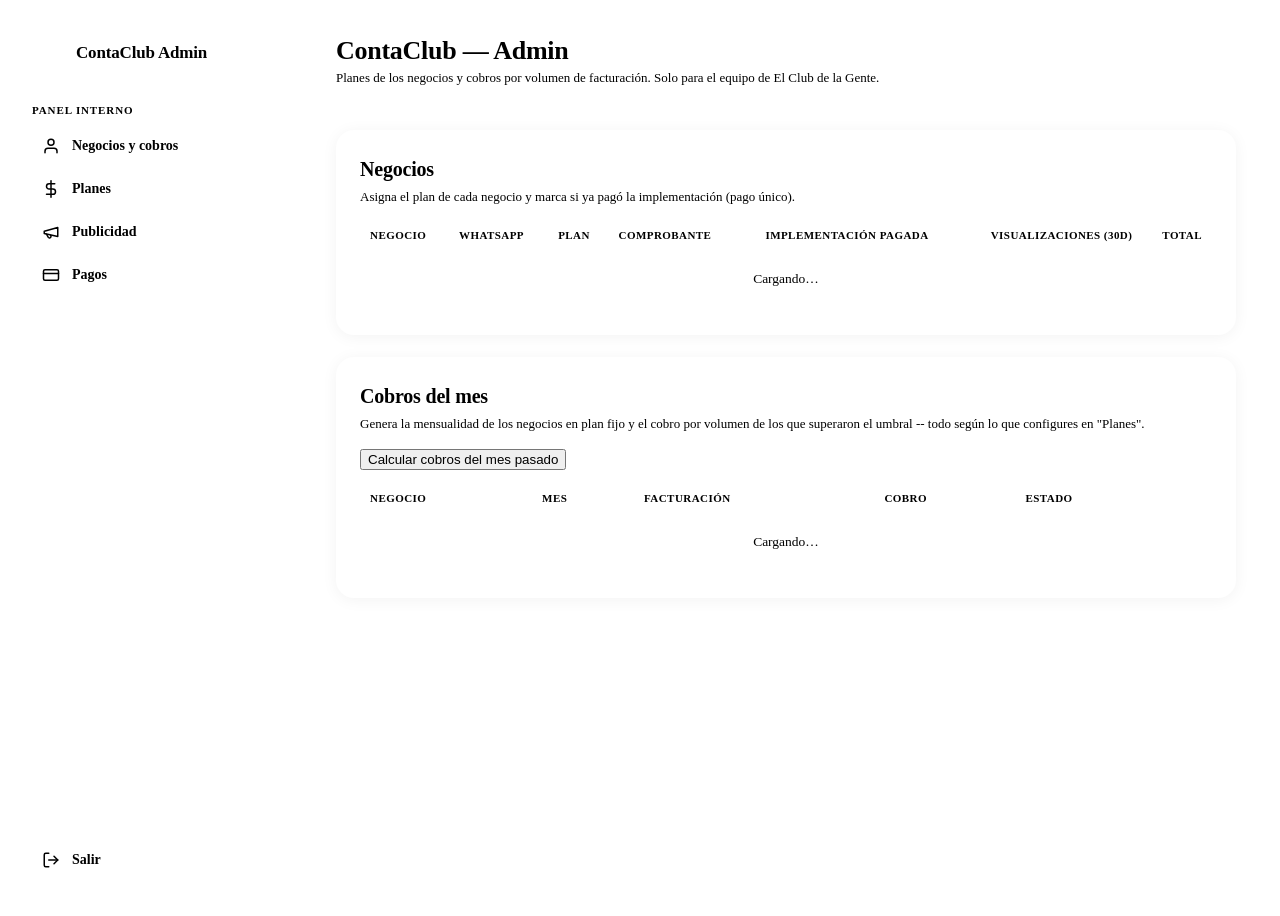
==== admin.html @ 74d63ee3 "Rediseña los 3 planes de ContaClub (Básico/Pro/Premium) según la estructuración comercial definitiva" ====
<!DOCTYPE html>
<html lang="es">
<head>
  <meta charset="UTF-8">
  <meta name="viewport" content="width=device-width, initial-scale=1.0">
  <title>Admin — ContaClub</title>
  <link rel="preconnect" href="https://fonts.googleapis.com">
  <link rel="preconnect" href="https://fonts.gstatic.com" crossorigin>
  <link href="https://fonts.googleapis.com/css2?family=Anton&family=Inter:wght@400;500;600;700&display=swap" rel="stylesheet">
  <link rel="stylesheet" href="https://elclubdelagente.com/styles.css?v=143">
  <link rel="stylesheet" href="app.css?v=8">
</head>
<body>
  <div class="cc-app">
    <aside class="cc-sidebar">
      <div class="cc-sidebar__brand">
        <span class="cc-sidebar__logo">
          <svg width="18" height="18" viewBox="0 0 24 24" fill="none" stroke="#fff" stroke-width="2.4" stroke-linecap="round" stroke-linejoin="round"><path d="M3 3v18h18"/><path d="M7 15l4-4 3 3 5-6"/></svg>
        </span>
        <span class="cc-sidebar__nombre">ContaClub Admin</span>
      </div>

      <div class="cc-sidebar__label">Panel interno</div>
      <nav class="cc-sidebar__nav" id="admin-nav">
        <button class="cc-nav-item is-on" type="button" data-seccion="negocios">
          <svg width="18" height="18" viewBox="0 0 24 24" fill="none" stroke="currentColor" stroke-width="2" stroke-linecap="round" stroke-linejoin="round"><path d="M20 21v-2a4 4 0 0 0-4-4H8a4 4 0 0 0-4 4v2"/><circle cx="12" cy="7" r="4"/></svg>
          Negocios y cobros
        </button>
        <button class="cc-nav-item" type="button" data-seccion="planes">
          <svg width="18" height="18" viewBox="0 0 24 24" fill="none" stroke="currentColor" stroke-width="2" stroke-linecap="round" stroke-linejoin="round"><path d="M12 1v22"/><path d="M17 5H9.5a3.5 3.5 0 0 0 0 7h5a3.5 3.5 0 0 1 0 7H6"/></svg>
          Planes
        </button>
        <button class="cc-nav-item" type="button" data-seccion="publicidad">
          <svg width="18" height="18" viewBox="0 0 24 24" fill="none" stroke="currentColor" stroke-width="2" stroke-linecap="round" stroke-linejoin="round"><path d="M3 11l18-5v12L3 14v-3z"/><path d="M11.6 16.8a2 2 0 1 1-3.2 2.4L6 15"/></svg>
          Publicidad
        </button>
        <button class="cc-nav-item" type="button" data-seccion="pagos">
          <svg width="18" height="18" viewBox="0 0 24 24" fill="none" stroke="currentColor" stroke-width="2" stroke-linecap="round" stroke-linejoin="round"><rect x="2" y="5" width="20" height="14" rx="2"/><path d="M2 10h20"/></svg>
          Pagos
        </button>
      </nav>

      <div class="cc-sidebar__spacer"></div>
      <nav class="cc-sidebar__nav cc-sidebar__nav--foot">
        <button type="button" class="cc-nav-item" id="admin-salir">
          <svg width="18" height="18" viewBox="0 0 24 24" fill="none" stroke="currentColor" stroke-width="2" stroke-linecap="round" stroke-linejoin="round"><path d="M9 21H5a2 2 0 0 1-2-2V5a2 2 0 0 1 2-2h4"/><path d="M16 17l5-5-5-5"/><path d="M21 12H9"/></svg>
          Salir
        </button>
      </nav>
    </aside>

    <main class="cc-main">
      <div class="cc-topbar">
        <div>
          <h1 class="cc-topbar__title" id="admin-titulo">ContaClub — Admin</h1>
          <p class="cc-topbar__sub" id="admin-subtitulo">Planes de los negocios y cobros por volumen de facturación. Solo para el equipo de El Club de la Gente.</p>
        </div>
      </div>

      <!-- ---------- Negocios y cobros ---------- -->
      <section id="admin-seccion-negocios" class="admin-seccion">
        <div class="cc-metric-row" id="metricas-cobros"></div>

        <div class="cc-card" style="margin-bottom:22px">
          <h1>Negocios</h1>
          <p class="cc-sub">Asigna el plan de cada negocio y marca si ya pagó la implementación (pago único).</p>
          <div class="cc-tabla-wrap">
            <table class="cc-tabla">
              <thead><tr><th>Negocio</th><th>WhatsApp</th><th>Plan</th><th>Comprobante</th><th style="text-align:center">Implementación pagada</th><th style="text-align:right">Visualizaciones (30d)</th><th style="text-align:right">Total</th></tr></thead>
              <tbody id="negocios-lista"><tr><td colspan="7" style="text-align:center;padding:20px;color:var(--tinta-45)">Cargando…</td></tr></tbody>
            </table>
          </div>
        </div>

        <div class="cc-card">
          <div style="display:flex;justify-content:space-between;align-items:flex-start;gap:16px;flex-wrap:wrap;margin-bottom:22px">
            <div>
              <h1 style="margin-bottom:6px">Cobros del mes</h1>
              <p class="cc-sub" style="margin:0">Genera la mensualidad de los negocios en plan fijo y el cobro por volumen de los que superaron el umbral -- todo según lo que configures en "Planes".</p>
            </div>
            <button type="button" class="btn btn--primario" id="calcular-cobros-btn" style="white-space:nowrap">Calcular cobros del mes pasado</button>
          </div>
          <div class="cc-tabla-wrap">
            <table class="cc-tabla">
              <thead><tr><th>Negocio</th><th>Mes</th><th>Facturación</th><th>Cobro</th><th>Estado</th><th></th></tr></thead>
              <tbody id="cobros-lista"><tr><td colspan="6" style="text-align:center;padding:20px;color:var(--tinta-45)">Cargando…</td></tr></tbody>
            </table>
          </div>
        </div>
      </section>

      <!-- ---------- Planes ---------- -->
      <section id="admin-seccion-planes" class="admin-seccion" hidden>
        <div class="cc-card" style="margin-bottom:22px">
          <h1 id="plan-form-titulo">Crear plan</h1>
          <p class="cc-sub">Deja "Mensualidad" vacía si el cobro es por volumen de facturación; deja "Umbral" y "% sobre facturación" vacíos si el plan cobra una mensualidad fija.</p>
          <input type="hidden" id="plan-id">
          <div class="cc-campo"><label>Nombre</label><input id="plan-nombre" placeholder="Ej: Paquete 1 · Básico"></div>
          <div class="cc-campo"><label>Implementación (pago único)</label><input id="plan-implementacion" type="number" min="0" placeholder="400000"></div>
          <div class="cc-campo"><label>Mensualidad fija (vacío si es por volumen)</label><input id="plan-mensualidad" type="number" min="0" placeholder="49900"></div>
          <div class="cc-campo"><label>Umbral de facturación mensual (vacío si no aplica)</label><input id="plan-umbral" type="number" min="0" placeholder="10000000"></div>
          <div class="cc-campo"><label>% sobre la facturación que supera el umbral</label><input id="plan-porcentaje" type="number" min="0" step="0.01" placeholder="0.3"></div>
          <div class="cc-campo"><label>Nivel de acceso</label>
            <select id="plan-nivel">
              <option value="1">Básico -- sin carta pública/QR, mesas, promociones ni métricas</option>
              <option value="2" selected>Pro o superior -- todo</option>
            </select>
          </div>
          <div class="cc-campo"><label>Características para la landing (una por línea)</label><textarea id="plan-caracteristicas" rows="5" placeholder="Sistema de fidelización de clientes&#10;Gestión de pedidos desde el mostrador&#10;Registro de ingresos y gastos"></textarea></div>
          <label style="display:flex;align-items:center;gap:8px;font-size:13px;color:var(--tinta-60);margin-bottom:16px"><input type="checkbox" id="plan-activo" checked style="width:auto"> Plan activo (disponible para asignar)</label>
          <div style="display:flex;gap:10px">
            <button type="button" class="btn btn--primario" id="plan-guardar">Guardar plan</button>
            <button type="button" class="btn" id="plan-cancelar" hidden>Cancelar edición</button>
          </div>
        </div>
        <div class="cc-card">
          <h1>Planes existentes</h1>
          <div class="cc-tabla-wrap">
            <table class="cc-tabla">
              <thead><tr><th>Nombre</th><th>Implementación</th><th>Mensualidad</th><th>Umbral</th><th>%</th><th>Nivel</th><th>Activo</th><th></th></tr></thead>
              <tbody id="planes-lista"><tr><td colspan="8" style="text-align:center;padding:20px;color:var(--tinta-45)">Cargando…</td></tr></tbody>
            </table>
          </div>
        </div>
      </section>

      <!-- ---------- Publicidad intermedia (en el feed de las cartas de
           todos los negocios de ContaClub) ---------- -->
      <section id="admin-seccion-publicidad" class="admin-seccion" hidden>
        <div class="cc-card" style="margin-bottom:22px">
          <h1 id="anuncio-form-titulo">Crear anuncio</h1>
          <p class="cc-sub">Aparece intercalado cada varios productos en el feed de la carta pública de TODOS los negocios de ContaClub (marcado como "Publicidad").</p>
          <input type="hidden" id="anuncio-id">
          <div class="cc-campo"><label>Título</label><input id="anuncio-titulo" placeholder="Ej: Anúnciate aquí"></div>
          <div class="cc-campo"><label>Descripción (opcional)</label><input id="anuncio-descripcion" placeholder="Una línea corta"></div>
          <div class="cc-campo">
            <label>Imagen (opcional)</label>
            <input type="hidden" id="anuncio-imagen-url">
            <input id="anuncio-imagen-file" type="file" accept="image/*">
            <div id="anuncio-imagen-preview" style="margin-top:10px"></div>
          </div>
          <div class="cc-campo"><label>Link al tocar (opcional)</label><input id="anuncio-link" type="url" placeholder="https://..."></div>
          <label style="display:flex;align-items:center;gap:8px;font-size:13px;color:var(--tinta-60);margin-bottom:16px"><input type="checkbox" id="anuncio-activo" checked style="width:auto"> Activo (se muestra ya mismo)</label>
          <div style="display:flex;gap:10px">
            <button type="button" class="btn btn--primario" id="anuncio-guardar">Guardar anuncio</button>
            <button type="button" class="btn" id="anuncio-cancelar" hidden>Cancelar edición</button>
          </div>
        </div>
        <div class="cc-card">
          <h1>Anuncios</h1>
          <div class="cc-tabla-wrap">
            <table class="cc-tabla">
              <thead><tr><th>Imagen</th><th>Título</th><th>Activo</th><th></th></tr></thead>
              <tbody id="anuncios-lista"><tr><td colspan="4" style="text-align:center;padding:20px;color:var(--tinta-45)">Cargando…</td></tr></tbody>
            </table>
          </div>
        </div>
      </section>

      <!-- ---------- Llave de pago (implementación + mensualidad) ---------- -->
      <section id="admin-seccion-pagos" class="admin-seccion" hidden>
        <div class="cc-card">
          <h1>Llave de pago de ContaClub</h1>
          <p class="cc-sub">La que ven los negocios para pagar la implementación y la mensualidad por transferencia (Nequi, Bre-B...). Aplica a todos -- un solo destino de pago.</p>
          <div class="cc-campo"><label>Llave de pago</label><input id="pago-llave" placeholder="Ej: 300 123 4567"></div>
          <div class="cc-campo"><label>QR de pago (URL de la imagen)</label><input id="pago-qr-url" type="url" placeholder="https://..."></div>
          <div id="pago-qr-preview" style="margin-bottom:16px"></div>
          <button type="button" class="btn btn--primario" id="pago-guardar">Guardar</button>
        </div>
      </section>
    </main>
  </div>

  <script type="module" src="admin.js?v=5"></script>
</body>
</html>
---- app.css ----
/* ============================================================
   ContaClub (contaclub.online) — estilos propios, mínimos.
   Hereda variables/tipografía de styles.css (cargado antes que este,
   cruzado desde elclubdelagente.com) -- acá solo va layout + branding.
   ============================================================ */

body { background: var(--crema); min-height: 100vh; }

.cc-wrap { max-width: 480px; margin: 0 auto; padding: 48px 20px; }

.cc-brand { display: flex; align-items: center; justify-content: center; gap: 2px; margin-bottom: 28px; font-family: var(--cuerpo); font-size: 22px; font-weight: 800; letter-spacing: -.02em; color: var(--tinta); text-align: center; }
.cc-brand span { color: var(--verde); }

.cc-card { background: #fff; border: 1px solid var(--linea); border-radius: 18px; padding: 28px 24px; box-shadow: 0 2px 16px rgba(0,0,0,.05); }
.cc-card h1 { font-family: var(--cuerpo); font-size: 20px; font-weight: 700; letter-spacing: -.01em; color: var(--tinta); margin: 0 0 6px; }
.cc-card p.cc-sub { font-size: 13px; color: var(--tinta-60); margin: 0 0 22px; line-height: 1.5; }

.cc-campo { margin-bottom: 14px; }
.cc-campo label { display: block; font-size: 12px; font-weight: 600; color: var(--tinta-60); margin-bottom: 6px; }
.cc-campo input, .cc-campo select, .cc-campo textarea { width: 100%; padding: 12px 14px; border: 1px solid var(--linea-fuerte); border-radius: 10px; font-family: var(--cuerpo); font-size: 15px; box-sizing: border-box; }
.cc-campo textarea { resize: vertical; }

.cc-error { font-size: 12.5px; color: #c0392b; background: #fdecea; border-radius: 8px; padding: 10px 12px; margin-bottom: 14px; }
.cc-error[hidden] { display: none; }

.cc-switch { text-align: center; font-size: 13px; color: var(--tinta-60); margin-top: 18px; }
.cc-switch a { color: var(--verde); font-weight: 600; text-decoration: none; }

.cc-exito { text-align: center; padding: 10px 0; }
.cc-exito__check { width: 52px; height: 52px; border-radius: 50%; background: var(--verde-soft); color: var(--verde); font-size: 24px; font-weight: 700; display: grid; place-items: center; margin: 0 auto 16px; }
.cc-exito p { font-size: 13.5px; color: var(--tinta-60); line-height: 1.6; }

/* ---------- Landing simple ---------- */
.cc-hero { text-align: center; padding: 64px 20px 40px; }
.cc-hero h1 { font-family: var(--cuerpo); font-weight: 800; letter-spacing: -.02em; font-size: clamp(28px,7vw,40px); color: var(--tinta); margin: 0 0 14px; line-height: 1.1; }
.cc-hero p { font-size: 15px; color: var(--tinta-60); max-width: 44ch; margin: 0 auto 28px; line-height: 1.55; }

/* ---------- Dashboard shell: barra lateral + contenido ----------
   #contaclub-root (dentro de <main>) sigue siendo el mismo contenedor que
   dashboard.js reconoce y llena -- acá solo se rediseña el "chrome"
   alrededor (sidebar, topbar) y se le da más aire a .stat/.card, que ya
   vienen con su propio estilo base de dashboard.css (ícono + número +
   etiqueta) -- esto los redondea más y los pasa a blanco puro para que
   se noten como tarjetas sobre el fondo, no solo por el borde. */
.cc-app { display: flex; min-height: 100vh; align-items: stretch; }

.cc-sidebar { width: 252px; flex: none; background: #fff; border-right: 1px solid var(--linea); padding: 28px 20px; display: flex; flex-direction: column; }
.cc-sidebar__brand { display: flex; align-items: center; gap: 10px; margin-bottom: 34px; padding: 0 4px; min-width: 0; }
.cc-sidebar__logo { width: 34px; height: 34px; border-radius: 10px; background: var(--verde); display: flex; align-items: center; justify-content: center; flex: none; }
.cc-sidebar__nombre { font-family: var(--cuerpo); font-weight: 700; letter-spacing: -.01em; font-size: 17px; color: var(--tinta); overflow: hidden; text-overflow: ellipsis; white-space: nowrap; }
.cc-sidebar__label { font-size: 11px; font-weight: 700; letter-spacing: .08em; color: var(--tinta-45); text-transform: uppercase; margin: 0 4px 10px; }
.cc-sidebar__nav { display: flex; flex-direction: column; gap: 3px; margin-bottom: 8px; }
.cc-nav-item { display: flex; align-items: center; gap: 12px; padding: 11px 14px; border-radius: 12px; border: none; background: none; color: var(--tinta-60); font-weight: 600; font-size: 14px; font-family: var(--cuerpo); cursor: pointer; text-align: left; width: 100%; transition: background .15s, color .15s; }
.cc-nav-item:hover:not(.is-on) { background: var(--crema-2); color: var(--tinta); }
.cc-nav-item.is-on { background: var(--verde-soft); color: var(--verde); font-weight: 700; }
.cc-nav-item svg { flex: none; }
.cc-sidebar__spacer { flex: 1; }
.cc-sidebar__nav--foot { border-top: 1px solid var(--linea); padding-top: 14px; margin-bottom: 0; }

.cc-main { flex: 1; min-width: 0; padding: 28px 36px 60px; }
.cc-topbar { display: flex; align-items: center; justify-content: space-between; margin-bottom: 22px; gap: 16px; flex-wrap: wrap; }
/* Inter, no Anton (--display) -- Anton se ve negro/condensado sin importar
   el peso que se le ponga. Resalta por tamaño/espaciado, no por negrilla. */
.cc-topbar__title { font-family: var(--cuerpo); font-size: 26px; font-weight: 600; letter-spacing: -.01em; color: var(--tinta); margin: 0; }
.cc-topbar__sub { margin: 4px 0 0; font-size: 13px; color: var(--tinta-60); }

@media (max-width: 860px) {
  .cc-app { flex-direction: column; }
  .cc-sidebar { width: 100%; flex-direction: row; align-items: center; gap: 14px; padding: 14px 16px; border-right: none; border-bottom: 1px solid var(--linea); overflow-x: auto; -webkit-overflow-scrolling: touch; }
  .cc-sidebar__brand { margin-bottom: 0; flex: none; }
  .cc-sidebar__label { display: none; }
  .cc-sidebar__nav { flex-direction: row; margin-bottom: 0; }
  .cc-nav-item { white-space: nowrap; }
  .cc-sidebar__spacer { display: none; }
  .cc-sidebar__nav--foot { border-top: none; padding-top: 0; }
  .cc-main { padding: 20px 16px 40px; }
}

/* Tarjetas más redondeadas y en blanco puro (dashboard.css las deja del
   mismo tono que el fondo) -- misma estructura/ids, solo más "tarjeta". */
.stat, .card { background: #fff; border-radius: 18px; box-shadow: 0 1px 3px rgba(2,27,26,.04); }
.stat { padding: 20px; }

/* Título de tarjeta en texto normal en vez de mayúsculas pequeñas
   espaciadas -- mismo tratamiento que "Pedidos recientes"/"Carta y QR"
   del mockup aprobado. */
.card__title { font-size: 14.5px; font-weight: 700; letter-spacing: normal; text-transform: none; color: var(--tinta); }

/* Botones secundarios (Descargar QR, Copiar link, + Agregar aviso) venían
   con solo .btn, sin variante -- esa clase base no trae ni fondo ni borde
   visible por sí sola (se apoya en --primario/--secundario/--ghost-verde
   para eso), así que se veían como texto suelto. */
.btn--secundario { background: #fff; }
.btn svg { flex: none; }

/* ---------- Tarjeta de la carta y QR ---------- */
.cc-qr-card { display: flex; gap: 22px; align-items: center; flex-wrap: wrap; }
.cc-qr-box img { width: 148px; height: 148px; border-radius: 14px; border: 1px solid var(--linea); display: block; }
.cc-estado { display: inline-flex; align-items: center; gap: 6px; font-size: 11.5px; font-weight: 700; color: var(--verde); background: var(--verde-soft); padding: 4px 10px; border-radius: 100px; margin-bottom: 10px; }
.cc-estado__dot { width: 7px; height: 7px; border-radius: 50%; background: var(--verde-claro); }

/* ---------- Secciones desplegables (Toppings, Productos, Mesas,
   Personalizar, Comentarios) -- encabezado propio en vez de dejar que el
   navegador pinte el <summary> nativo (ícono + título + descripción +
   flecha), con transición suave al abrir/cerrar. */
.cc-acc { padding: 0; overflow: hidden; }
.cc-acc > summary { list-style: none; cursor: pointer; display: flex; align-items: center; gap: 14px; padding: 18px 20px; }
.cc-acc > summary::-webkit-details-marker, .cc-acc > summary::marker { display: none; content: ""; }
.cc-acc__ic { width: 38px; height: 38px; border-radius: 11px; background: var(--verde-soft); color: var(--verde); display: flex; align-items: center; justify-content: center; flex: none; }
.cc-acc__text { flex: 1; min-width: 0; }
.cc-acc__title { display: block; font-family: var(--cuerpo); font-weight: 700; font-size: 14.5px; color: var(--tinta); }
.cc-acc__desc { display: block; font-size: 12px; color: var(--tinta-60); margin-top: 2px; }
.cc-acc__chev { flex: none; color: var(--tinta-40); transition: transform .2s ease; }
.cc-acc[open] > summary .cc-acc__chev { transform: rotate(90deg); }
.cc-acc[open] > summary { border-bottom: 1px solid var(--linea); margin-bottom: 18px; }
.cc-acc > div { padding: 0 20px 22px; animation: cc-acc-in .18s ease; }
@keyframes cc-acc-in { from { opacity: 0; transform: translateY(-4px); } to { opacity: 1; transform: translateY(0); } }
@media (prefers-reduced-motion: reduce) { .cc-acc > div { animation: none; } .cc-acc__chev { transition: none; } }

/* ---------- Hub de "Carta": misma fila de ícono+título+descripción+flecha
   que .cc-acc, pero como botón de navegación (no acordeón) -- al tocarla
   reemplaza la vista por esa sección completa, con un "← Carta" para
   volver (ver mostrarCartaSeccion en dashboard.js). */
.cc-hub-fila {
  display: flex; align-items: center; gap: 14px; width: 100%; text-align: left;
  background: #fff; border: none; border-radius: 18px; box-shadow: 0 1px 3px rgba(2,27,26,.04);
  padding: 18px 20px; margin-bottom: 12px; cursor: pointer; font-family: var(--cuerpo);
  transition: box-shadow .15s, transform .15s;
}
.cc-hub-fila:hover { box-shadow: 0 10px 24px -14px rgba(2,27,26,.25); transform: translateY(-1px); }
.cc-seccion__volver {
  display: inline-flex; align-items: center; gap: 6px; border: none; background: none;
  color: var(--verde); font-weight: 700; font-size: 13.5px; cursor: pointer; padding: 6px 0;
  margin-bottom: 12px; font-family: var(--cuerpo);
}
.cc-seccion__titulo { font-family: var(--cuerpo); font-weight: 700; letter-spacing: -.01em; font-size: 21px; color: var(--tinta); margin: 0 0 16px; }

/* Panel admin de ContaClub (admin.html, solo equipo del Club) -- tabla
   simple para negocios y cobros. */
.cc-tabla-wrap { overflow-x: auto; }
.cc-tabla { width: 100%; border-collapse: collapse; font-size: 13.5px; }
.cc-tabla th { text-align: left; font-size: 11px; font-weight: 700; text-transform: uppercase; letter-spacing: .04em; color: var(--tinta-45); padding: 0 10px 10px; border-bottom: 1px solid var(--linea); white-space: nowrap; }
.cc-tabla td { padding: 12px 10px; border-bottom: 1px solid var(--linea); color: var(--tinta); white-space: nowrap; }
.cc-tabla tbody tr:last-child td { border-bottom: none; }
.cc-campo-select { padding: 7px 10px; border: 1px solid var(--linea-fuerte); border-radius: 8px; font-family: var(--cuerpo); font-size: 13px; background: #fff; color: var(--tinta); }
.cc-cobro-estado { display: inline-block; font-size: 11.5px; font-weight: 700; padding: 4px 10px; border-radius: 100px; background: #fdecea; color: #c0392b; text-transform: capitalize; }
.cc-cobro-estado.is-pagado { background: var(--verde-soft); color: var(--verde); }

.cc-metric-row { display: grid; grid-template-columns: repeat(auto-fit, minmax(160px, 1fr)); gap: 14px; margin-bottom: 22px; }
.cc-metric { background: #fff; border: 1px solid var(--linea); border-radius: 14px; padding: 16px 18px; }
.cc-metric__n { display: block; font-family: var(--cuerpo); font-variant-numeric: tabular-nums; letter-spacing: -.01em; font-size: 22px; color: var(--tinta); }
.cc-metric__lbl { font-size: 12px; color: var(--tinta-60); }
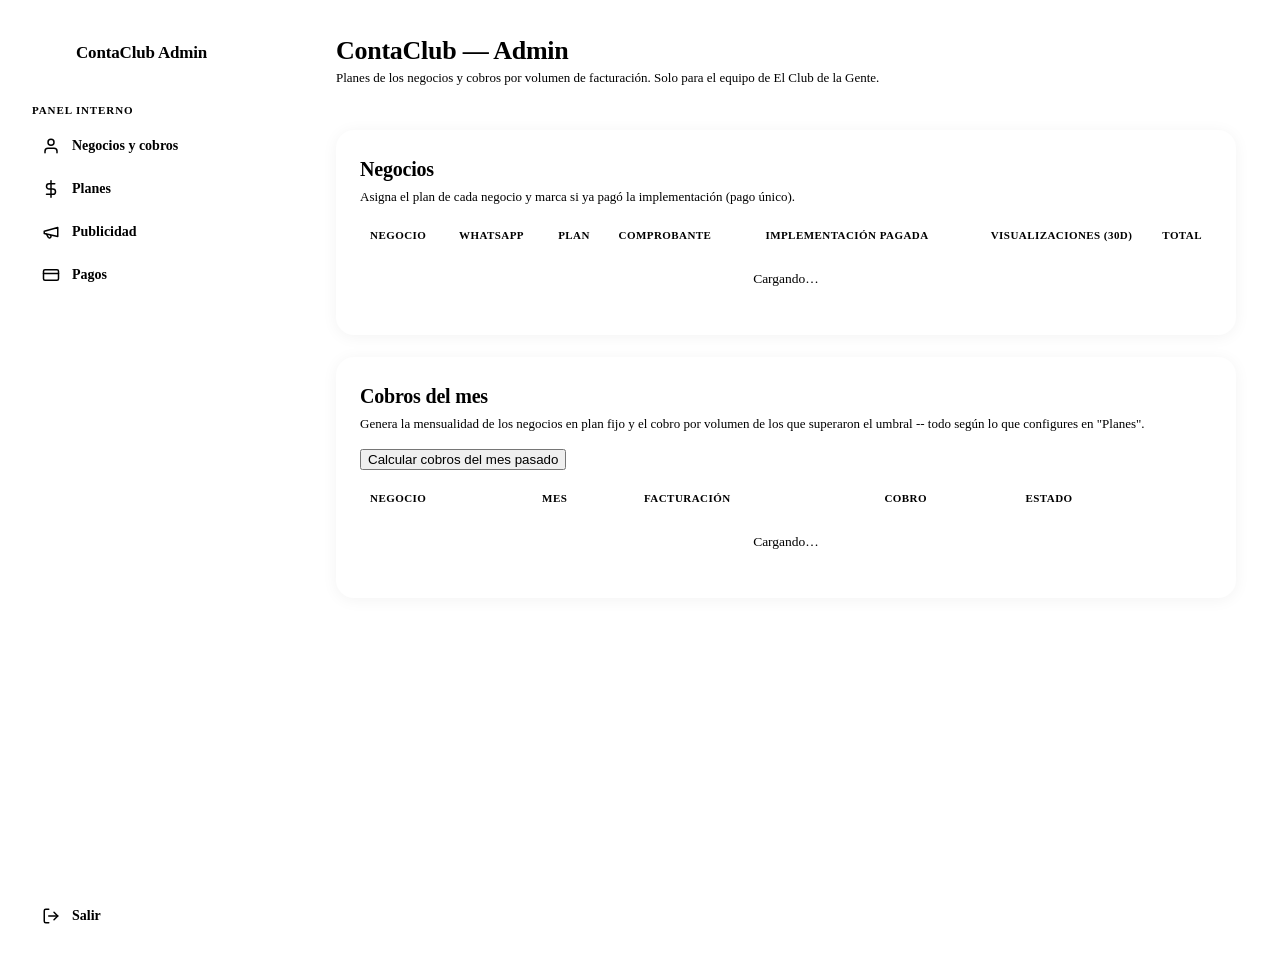
==== commit 2ed67894: "Vuelve fija (sticky) la barra lateral de dashboard.html mientras se hace scroll en el contenido de M" ====
--- a/admin.html
+++ b/admin.html
@@ -8,7 +8,7 @@
   <link rel="preconnect" href="https://fonts.gstatic.com" crossorigin>
   <link href="https://fonts.googleapis.com/css2?family=Anton&family=Inter:wght@400;500;600;700&display=swap" rel="stylesheet">
   <link rel="stylesheet" href="https://elclubdelagente.com/styles.css?v=143">
-  <link rel="stylesheet" href="app.css?v=8">
+  <link rel="stylesheet" href="app.css?v=10">
 </head>
 <body>
   <div class="cc-app">
@@ -96,9 +96,9 @@
           <p class="cc-sub">Deja "Mensualidad" vacía si el cobro es por volumen de facturación; deja "Umbral" y "% sobre facturación" vacíos si el plan cobra una mensualidad fija.</p>
           <input type="hidden" id="plan-id">
           <div class="cc-campo"><label>Nombre</label><input id="plan-nombre" placeholder="Ej: Paquete 1 · Básico"></div>
-          <div class="cc-campo"><label>Implementación (pago único)</label><input id="plan-implementacion" type="number" min="0" placeholder="400000"></div>
-          <div class="cc-campo"><label>Mensualidad fija (vacío si es por volumen)</label><input id="plan-mensualidad" type="number" min="0" placeholder="49900"></div>
-          <div class="cc-campo"><label>Umbral de facturación mensual (vacío si no aplica)</label><input id="plan-umbral" type="number" min="0" placeholder="10000000"></div>
+          <div class="cc-campo"><label>Implementación (pago único)</label><input id="plan-implementacion" type="text" inputmode="numeric" placeholder="Ej: 400.000"></div>
+          <div class="cc-campo"><label>Mensualidad fija (vacío si es por volumen)</label><input id="plan-mensualidad" type="text" inputmode="numeric" placeholder="Ej: 49.900"></div>
+          <div class="cc-campo"><label>Umbral de facturación mensual (vacío si no aplica)</label><input id="plan-umbral" type="text" inputmode="numeric" placeholder="Ej: 10.000.000"></div>
           <div class="cc-campo"><label>% sobre la facturación que supera el umbral</label><input id="plan-porcentaje" type="number" min="0" step="0.01" placeholder="0.3"></div>
           <div class="cc-campo"><label>Nivel de acceso</label>
             <select id="plan-nivel">
@@ -171,6 +171,6 @@
     </main>
   </div>
 
-  <script type="module" src="admin.js?v=5"></script>
+  <script type="module" src="admin.js?v=6"></script>
 </body>
 </html>
--- a/app.css
+++ b/app.css
@@ -24,6 +24,9 @@
 .cc-error[hidden] { display: none; }
 
 .cc-switch { text-align: center; font-size: 13px; color: var(--tinta-60); margin-top: 18px; }
+
+.cc-divider { display: flex; align-items: center; gap: 12px; margin: 18px 0; font-size: 12px; color: var(--tinta-45); }
+.cc-divider::before, .cc-divider::after { content: ""; flex: 1; height: 1px; background: var(--linea); }
 .cc-switch a { color: var(--verde); font-weight: 600; text-decoration: none; }
 
 .cc-exito { text-align: center; padding: 10px 0; }
@@ -44,7 +47,7 @@
    se noten como tarjetas sobre el fondo, no solo por el borde. */
 .cc-app { display: flex; min-height: 100vh; align-items: stretch; }
 
-.cc-sidebar { width: 252px; flex: none; background: #fff; border-right: 1px solid var(--linea); padding: 28px 20px; display: flex; flex-direction: column; }
+.cc-sidebar { width: 252px; flex: none; background: #fff; border-right: 1px solid var(--linea); padding: 28px 20px; display: flex; flex-direction: column; position: sticky; top: 0; height: 100vh; overflow-y: auto; z-index: 10; }
 .cc-sidebar__brand { display: flex; align-items: center; gap: 10px; margin-bottom: 34px; padding: 0 4px; min-width: 0; }
 .cc-sidebar__logo { width: 34px; height: 34px; border-radius: 10px; background: var(--verde); display: flex; align-items: center; justify-content: center; flex: none; }
 .cc-sidebar__nombre { font-family: var(--cuerpo); font-weight: 700; letter-spacing: -.01em; font-size: 17px; color: var(--tinta); overflow: hidden; text-overflow: ellipsis; white-space: nowrap; }
@@ -66,7 +69,7 @@
 
 @media (max-width: 860px) {
   .cc-app { flex-direction: column; }
-  .cc-sidebar { width: 100%; flex-direction: row; align-items: center; gap: 14px; padding: 14px 16px; border-right: none; border-bottom: 1px solid var(--linea); overflow-x: auto; -webkit-overflow-scrolling: touch; }
+  .cc-sidebar { width: 100%; height: auto; flex-direction: row; align-items: center; gap: 14px; padding: 14px 16px; border-right: none; border-bottom: 1px solid var(--linea); overflow-x: auto; overflow-y: visible; -webkit-overflow-scrolling: touch; }
   .cc-sidebar__brand { margin-bottom: 0; flex: none; }
   .cc-sidebar__label { display: none; }
   .cc-sidebar__nav { flex-direction: row; margin-bottom: 0; }
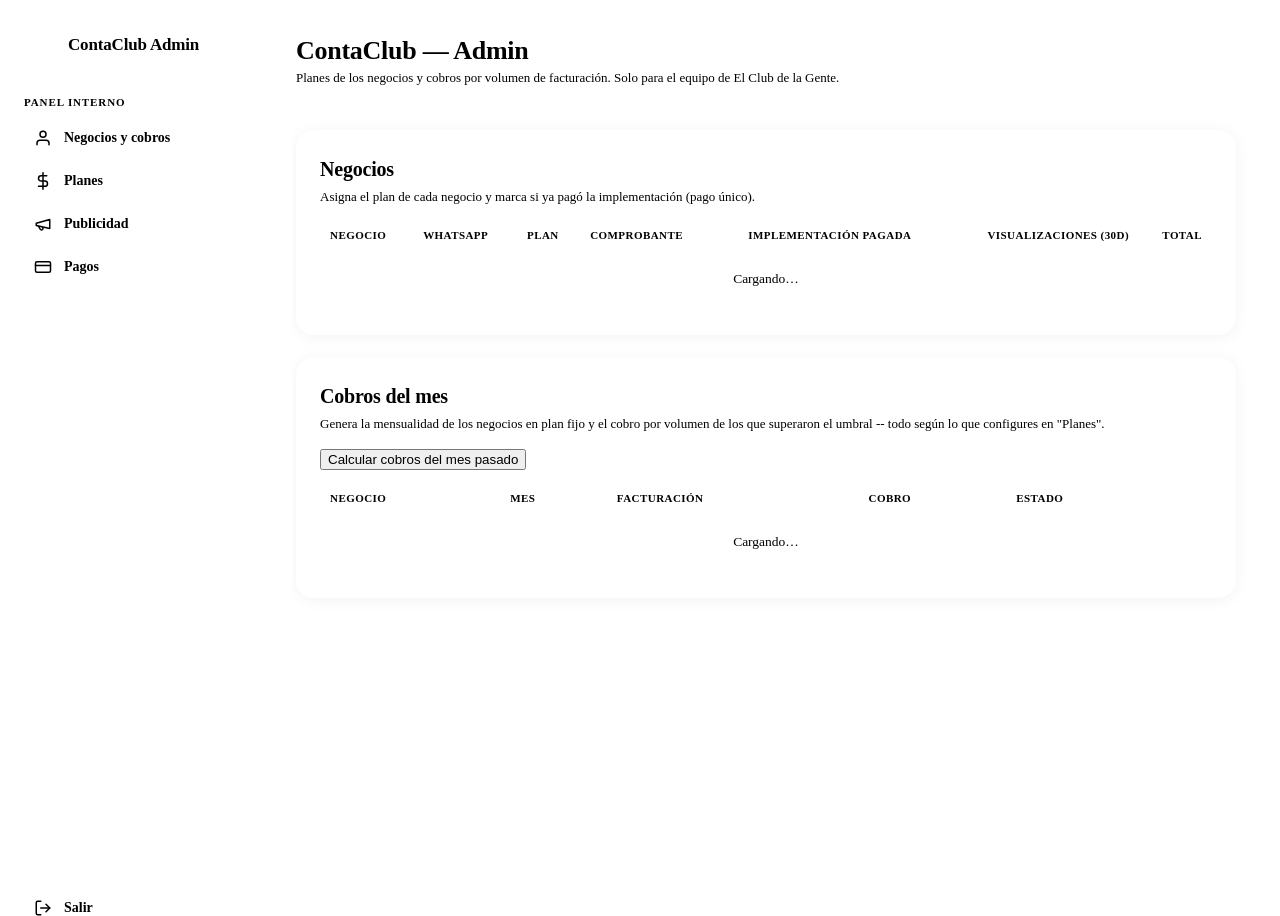
==== commit c75cc283: "Cambia la barra lateral de dashboard.html de sticky a fixed -- sticky no funcionaba porque styles.cs" ====
--- a/admin.html
+++ b/admin.html
@@ -8,7 +8,7 @@
   <link rel="preconnect" href="https://fonts.gstatic.com" crossorigin>
   <link href="https://fonts.googleapis.com/css2?family=Anton&family=Inter:wght@400;500;600;700&display=swap" rel="stylesheet">
   <link rel="stylesheet" href="https://elclubdelagente.com/styles.css?v=143">
-  <link rel="stylesheet" href="app.css?v=10">
+  <link rel="stylesheet" href="app.css?v=11">
 </head>
 <body>
   <div class="cc-app">
--- a/app.css
+++ b/app.css
@@ -47,7 +47,11 @@
    se noten como tarjetas sobre el fondo, no solo por el borde. */
 .cc-app { display: flex; min-height: 100vh; align-items: stretch; }
 
-.cc-sidebar { width: 252px; flex: none; background: #fff; border-right: 1px solid var(--linea); padding: 28px 20px; display: flex; flex-direction: column; position: sticky; top: 0; height: 100vh; overflow-y: auto; z-index: 10; }
+/* position: fixed, no sticky -- styles.css le pone overflow-x: hidden a
+   html/body, y eso rompe el "contexto de scroll" que necesita sticky para
+   quedarse pegado. Fixed no depende de eso -- siempre es relativo a la
+   ventana. Al sacarlo del flujo, .cc-main compensa con margin-left. */
+.cc-sidebar { width: 252px; flex: none; background: #fff; border-right: 1px solid var(--linea); padding: 28px 20px; display: flex; flex-direction: column; position: fixed; top: 0; left: 0; height: 100vh; overflow-y: auto; z-index: 10; }
 .cc-sidebar__brand { display: flex; align-items: center; gap: 10px; margin-bottom: 34px; padding: 0 4px; min-width: 0; }
 .cc-sidebar__logo { width: 34px; height: 34px; border-radius: 10px; background: var(--verde); display: flex; align-items: center; justify-content: center; flex: none; }
 .cc-sidebar__nombre { font-family: var(--cuerpo); font-weight: 700; letter-spacing: -.01em; font-size: 17px; color: var(--tinta); overflow: hidden; text-overflow: ellipsis; white-space: nowrap; }
@@ -60,7 +64,7 @@
 .cc-sidebar__spacer { flex: 1; }
 .cc-sidebar__nav--foot { border-top: 1px solid var(--linea); padding-top: 14px; margin-bottom: 0; }
 
-.cc-main { flex: 1; min-width: 0; padding: 28px 36px 60px; }
+.cc-main { flex: 1; min-width: 0; padding: 28px 36px 60px; margin-left: 252px; }
 .cc-topbar { display: flex; align-items: center; justify-content: space-between; margin-bottom: 22px; gap: 16px; flex-wrap: wrap; }
 /* Inter, no Anton (--display) -- Anton se ve negro/condensado sin importar
    el peso que se le ponga. Resalta por tamaño/espaciado, no por negrilla. */
@@ -69,7 +73,8 @@
 
 @media (max-width: 860px) {
   .cc-app { flex-direction: column; }
-  .cc-sidebar { width: 100%; height: auto; flex-direction: row; align-items: center; gap: 14px; padding: 14px 16px; border-right: none; border-bottom: 1px solid var(--linea); overflow-x: auto; overflow-y: visible; -webkit-overflow-scrolling: touch; }
+  .cc-sidebar { position: static; width: 100%; height: auto; flex-direction: row; align-items: center; gap: 14px; padding: 14px 16px; border-right: none; border-bottom: 1px solid var(--linea); overflow-x: auto; overflow-y: visible; -webkit-overflow-scrolling: touch; }
+  .cc-main { margin-left: 0; }
   .cc-sidebar__brand { margin-bottom: 0; flex: none; }
   .cc-sidebar__label { display: none; }
   .cc-sidebar__nav { flex-direction: row; margin-bottom: 0; }
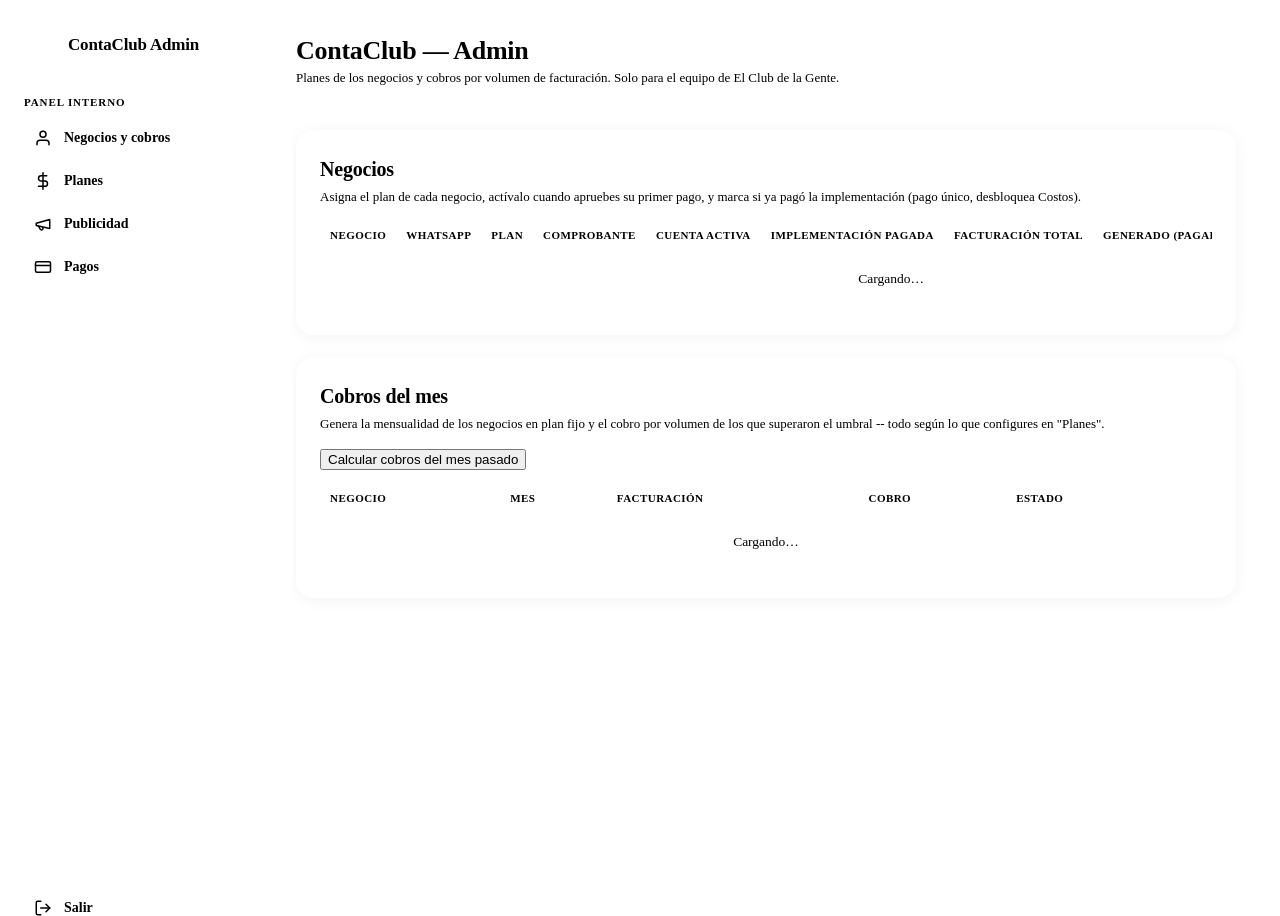
==== commit 4d1cbdff: "Activación manual de cuentas con mensualidad fija: Básico y Pro nacen con contaclub_activo=false y d" ====
--- a/admin.html
+++ b/admin.html
@@ -63,11 +63,11 @@
 
         <div class="cc-card" style="margin-bottom:22px">
           <h1>Negocios</h1>
-          <p class="cc-sub">Asigna el plan de cada negocio y marca si ya pagó la implementación (pago único).</p>
+          <p class="cc-sub">Asigna el plan de cada negocio, actívalo cuando apruebes su primer pago, y marca si ya pagó la implementación (pago único, desbloquea Costos).</p>
           <div class="cc-tabla-wrap">
             <table class="cc-tabla">
-              <thead><tr><th>Negocio</th><th>WhatsApp</th><th>Plan</th><th>Comprobante</th><th style="text-align:center">Implementación pagada</th><th style="text-align:right">Visualizaciones (30d)</th><th style="text-align:right">Total</th></tr></thead>
-              <tbody id="negocios-lista"><tr><td colspan="7" style="text-align:center;padding:20px;color:var(--tinta-45)">Cargando…</td></tr></tbody>
+              <thead><tr><th>Negocio</th><th>WhatsApp</th><th>Plan</th><th>Comprobante</th><th style="text-align:center">Cuenta activa</th><th style="text-align:center">Implementación pagada</th><th style="text-align:right">Facturación total</th><th style="text-align:right">Generado (pagado)</th><th style="text-align:right">Visualizaciones (30d)</th><th style="text-align:right">Total</th></tr></thead>
+              <tbody id="negocios-lista"><tr><td colspan="10" style="text-align:center;padding:20px;color:var(--tinta-45)">Cargando…</td></tr></tbody>
             </table>
           </div>
         </div>
@@ -171,6 +171,6 @@
     </main>
   </div>
 
-  <script type="module" src="admin.js?v=6"></script>
+  <script type="module" src="admin.js?v=7"></script>
 </body>
 </html>
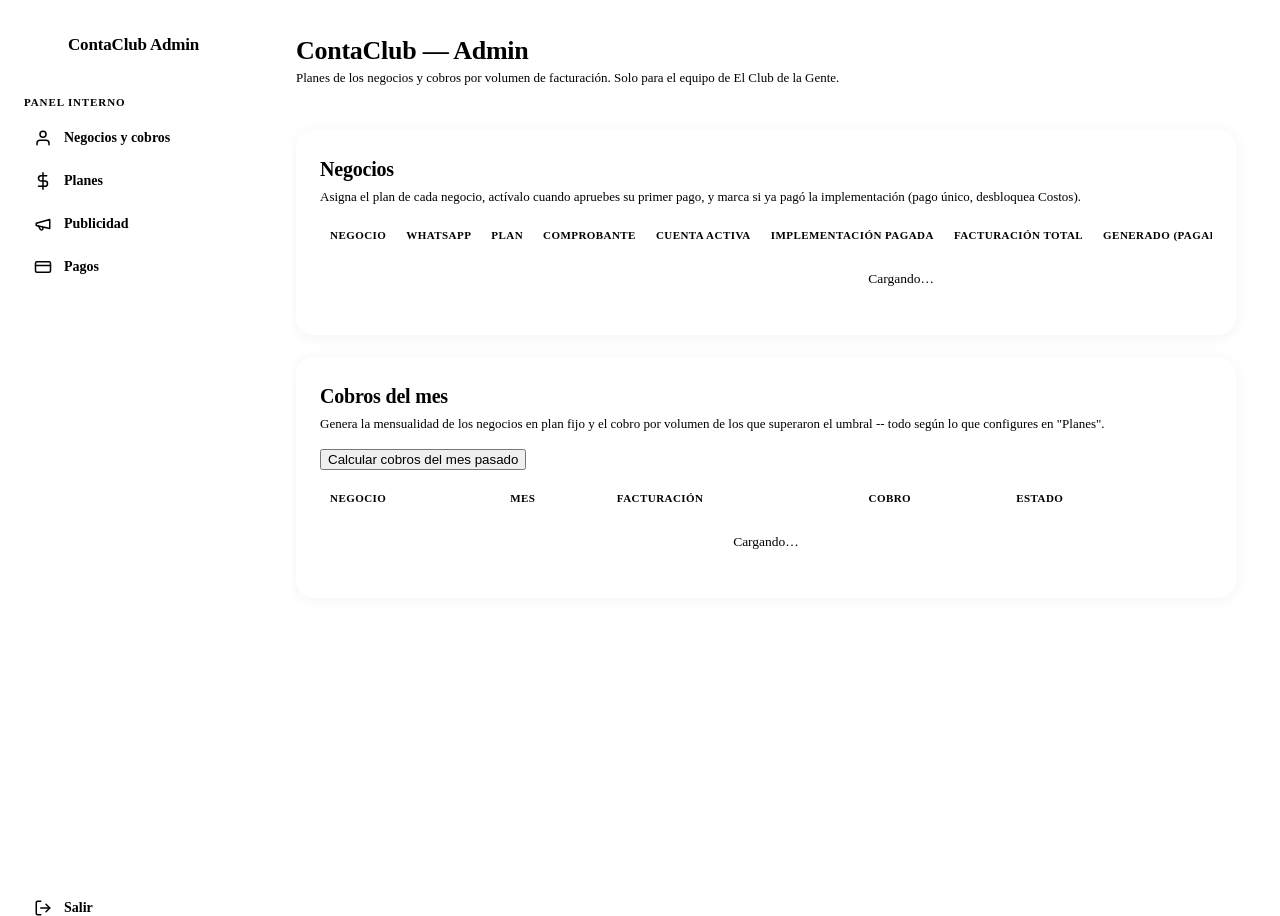
==== commit 97a288b6: "Agrega "Entrar" en Admin → Negocios: genera un link de acceso de un solo uso para soporte, vía la Ed" ====
--- a/admin.html
+++ b/admin.html
@@ -66,9 +66,19 @@
           <p class="cc-sub">Asigna el plan de cada negocio, actívalo cuando apruebes su primer pago, y marca si ya pagó la implementación (pago único, desbloquea Costos).</p>
           <div class="cc-tabla-wrap">
             <table class="cc-tabla">
-              <thead><tr><th>Negocio</th><th>WhatsApp</th><th>Plan</th><th>Comprobante</th><th style="text-align:center">Cuenta activa</th><th style="text-align:center">Implementación pagada</th><th style="text-align:right">Facturación total</th><th style="text-align:right">Generado (pagado)</th><th style="text-align:right">Visualizaciones (30d)</th><th style="text-align:right">Total</th></tr></thead>
-              <tbody id="negocios-lista"><tr><td colspan="10" style="text-align:center;padding:20px;color:var(--tinta-45)">Cargando…</td></tr></tbody>
+              <thead><tr><th>Negocio</th><th>WhatsApp</th><th>Plan</th><th>Comprobante</th><th style="text-align:center">Cuenta activa</th><th style="text-align:center">Implementación pagada</th><th style="text-align:right">Facturación total</th><th style="text-align:right">Generado (pagado)</th><th style="text-align:right">Visualizaciones (30d)</th><th style="text-align:right">Total</th><th></th></tr></thead>
+              <tbody id="negocios-lista"><tr><td colspan="11" style="text-align:center;padding:20px;color:var(--tinta-45)">Cargando…</td></tr></tbody>
             </table>
+          </div>
+        </div>
+
+        <div class="cc-card" id="soporte-link-wrap" style="margin-bottom:22px" hidden>
+          <h1>Acceso de soporte -- <span id="soporte-link-nombre"></span></h1>
+          <p class="cc-sub">Ábrelo en una ventana de <strong>incógnito/privada</strong> (no en una pestaña normal) -- si lo abres en una pestaña normal del mismo navegador, reemplaza tu propia sesión de Admin ahí mismo. Es de un solo uso y vence pronto.</p>
+          <div style="display:flex;gap:8px;flex-wrap:wrap">
+            <input type="text" id="soporte-link-url" readonly style="flex:1;min-width:220px;padding:10px 12px;border:1px solid var(--linea-fuerte);border-radius:8px;font-size:12px">
+            <button type="button" class="btn btn--primario" id="soporte-link-copiar">Copiar link</button>
+            <button type="button" class="btn" id="soporte-link-cerrar">Cerrar</button>
           </div>
         </div>
 
@@ -171,6 +181,6 @@
     </main>
   </div>
 
-  <script type="module" src="admin.js?v=7"></script>
+  <script type="module" src="admin.js?v=8"></script>
 </body>
 </html>
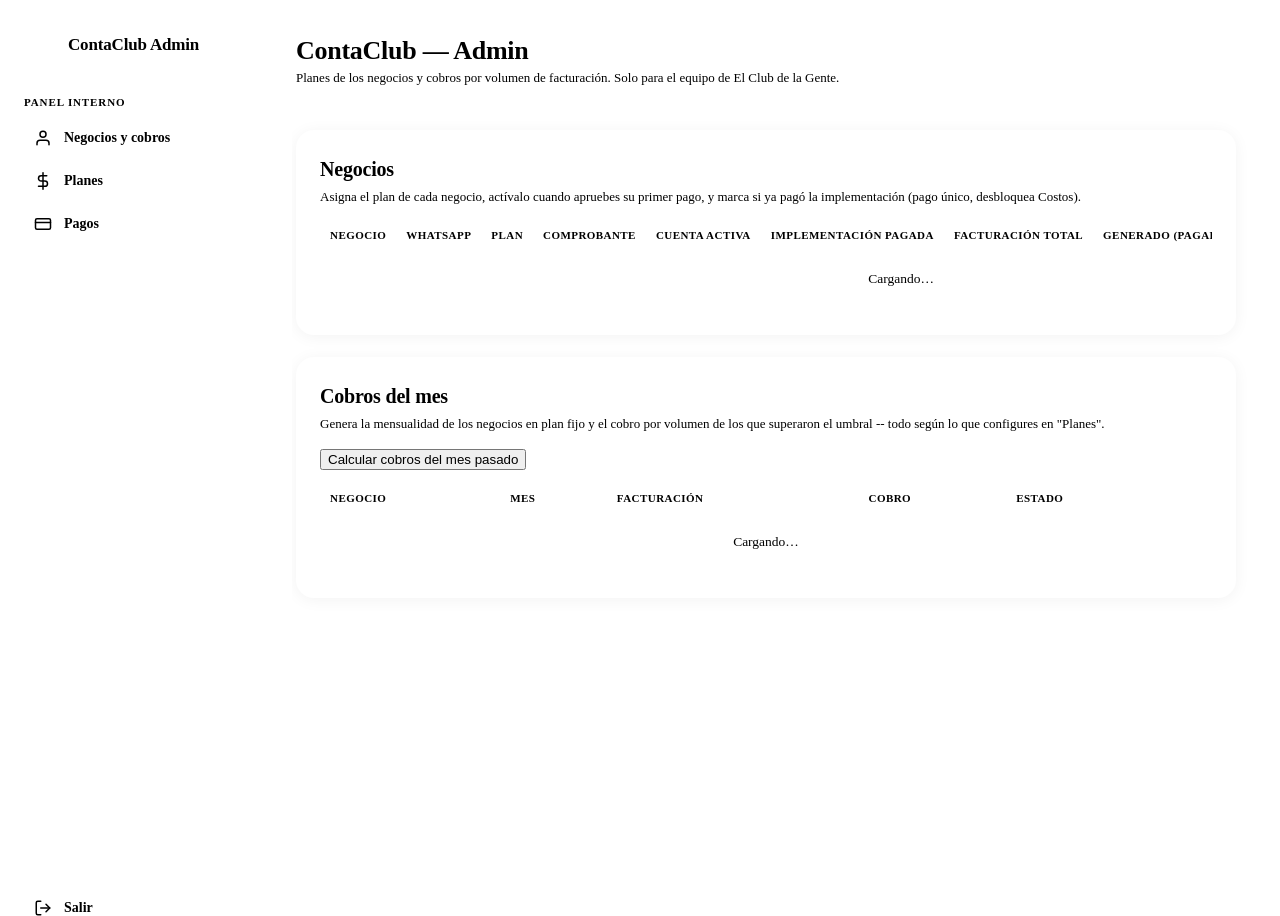
==== commit 8b422243: "Quita el sistema de anuncios de ContaClub (Publicidad en Admin): la pestaña, el formulario de crear/" ====
--- a/admin.html
+++ b/admin.html
@@ -29,10 +29,6 @@
         <button class="cc-nav-item" type="button" data-seccion="planes">
           <svg width="18" height="18" viewBox="0 0 24 24" fill="none" stroke="currentColor" stroke-width="2" stroke-linecap="round" stroke-linejoin="round"><path d="M12 1v22"/><path d="M17 5H9.5a3.5 3.5 0 0 0 0 7h5a3.5 3.5 0 0 1 0 7H6"/></svg>
           Planes
-        </button>
-        <button class="cc-nav-item" type="button" data-seccion="publicidad">
-          <svg width="18" height="18" viewBox="0 0 24 24" fill="none" stroke="currentColor" stroke-width="2" stroke-linecap="round" stroke-linejoin="round"><path d="M3 11l18-5v12L3 14v-3z"/><path d="M11.6 16.8a2 2 0 1 1-3.2 2.4L6 15"/></svg>
-          Publicidad
         </button>
         <button class="cc-nav-item" type="button" data-seccion="pagos">
           <svg width="18" height="18" viewBox="0 0 24 24" fill="none" stroke="currentColor" stroke-width="2" stroke-linecap="round" stroke-linejoin="round"><rect x="2" y="5" width="20" height="14" rx="2"/><path d="M2 10h20"/></svg>
@@ -134,39 +130,6 @@
         </div>
       </section>
 
-      <!-- ---------- Publicidad intermedia (en el feed de las cartas de
-           todos los negocios de ContaClub) ---------- -->
-      <section id="admin-seccion-publicidad" class="admin-seccion" hidden>
-        <div class="cc-card" style="margin-bottom:22px">
-          <h1 id="anuncio-form-titulo">Crear anuncio</h1>
-          <p class="cc-sub">Aparece intercalado cada varios productos en el feed de la carta pública de TODOS los negocios de ContaClub (marcado como "Publicidad").</p>
-          <input type="hidden" id="anuncio-id">
-          <div class="cc-campo"><label>Título</label><input id="anuncio-titulo" placeholder="Ej: Anúnciate aquí"></div>
-          <div class="cc-campo"><label>Descripción (opcional)</label><input id="anuncio-descripcion" placeholder="Una línea corta"></div>
-          <div class="cc-campo">
-            <label>Imagen (opcional)</label>
-            <input type="hidden" id="anuncio-imagen-url">
-            <input id="anuncio-imagen-file" type="file" accept="image/*">
-            <div id="anuncio-imagen-preview" style="margin-top:10px"></div>
-          </div>
-          <div class="cc-campo"><label>Link al tocar (opcional)</label><input id="anuncio-link" type="url" placeholder="https://..."></div>
-          <label style="display:flex;align-items:center;gap:8px;font-size:13px;color:var(--tinta-60);margin-bottom:16px"><input type="checkbox" id="anuncio-activo" checked style="width:auto"> Activo (se muestra ya mismo)</label>
-          <div style="display:flex;gap:10px">
-            <button type="button" class="btn btn--primario" id="anuncio-guardar">Guardar anuncio</button>
-            <button type="button" class="btn" id="anuncio-cancelar" hidden>Cancelar edición</button>
-          </div>
-        </div>
-        <div class="cc-card">
-          <h1>Anuncios</h1>
-          <div class="cc-tabla-wrap">
-            <table class="cc-tabla">
-              <thead><tr><th>Imagen</th><th>Título</th><th>Activo</th><th></th></tr></thead>
-              <tbody id="anuncios-lista"><tr><td colspan="4" style="text-align:center;padding:20px;color:var(--tinta-45)">Cargando…</td></tr></tbody>
-            </table>
-          </div>
-        </div>
-      </section>
-
       <!-- ---------- Llave de pago (implementación + mensualidad) ---------- -->
       <section id="admin-seccion-pagos" class="admin-seccion" hidden>
         <div class="cc-card">
@@ -181,6 +144,6 @@
     </main>
   </div>
 
-  <script type="module" src="admin.js?v=8"></script>
+  <script type="module" src="admin.js?v=9"></script>
 </body>
 </html>
